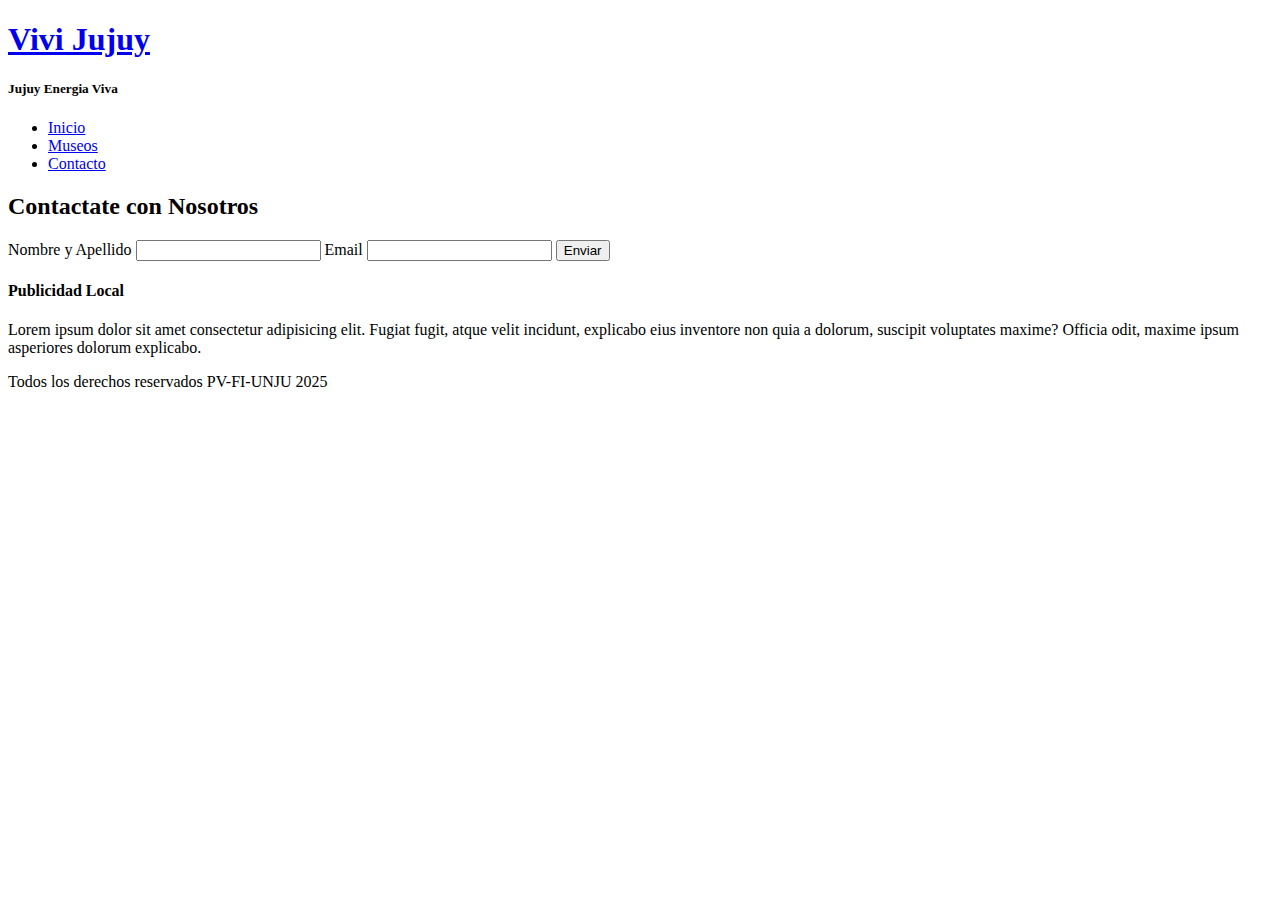
==== Facundo Pol-TP01/contacto.html @ 0e81b46f "html terminado FacundoPol" ====
<!DOCTYPE html>
<html lang="es">
<head>
    <meta charset="UTF-8">
    <meta name="viewport" content="width=device-width, initial-scale=1.0">
    <title>Jujuy Energia Viva</title>
</head>
<body>
    <header>
        <h1><a href="index.html">Vivi Jujuy</a></h1>
        <h5>Jujuy Energia Viva</h5>
    </header>
    <nav>
        <ul>
            <li><a href="index.html">Inicio</a></li>
            <li><a href="museos.html">Museos</a></li>
            <li><a href="contacto.html">Contacto</a></li>
        </ul>
    </nav>
    <main>
        <section>

            <h2>Contactate con Nosotros</h2>
            <article>  
                <form action="" class="formulario">
                    <label class="labels_form">Nombre y Apellido</label>
                    <input type="text" class="inputs_form">
                    <label>Email</label>
                    <input type="email">
                    <button id="enviar_contacto">Enviar</button>
                </form>
            </article>
        </section>
        <aside class="publicidad">
            <h4>Publicidad Local</h4>
            <p>
                Lorem ipsum dolor sit amet consectetur adipisicing elit. Fugiat fugit, 
                atque velit incidunt, explicabo eius inventore non quia a dolorum, suscipit 
                voluptates maxime? Officia odit, maxime ipsum asperiores dolorum explicabo.
            </p>
        </aside>
    </main>
    <footer>
        <p>Todos los derechos reservados PV-FI-UNJU 2025</p>
    </footer>
</body>
</html>
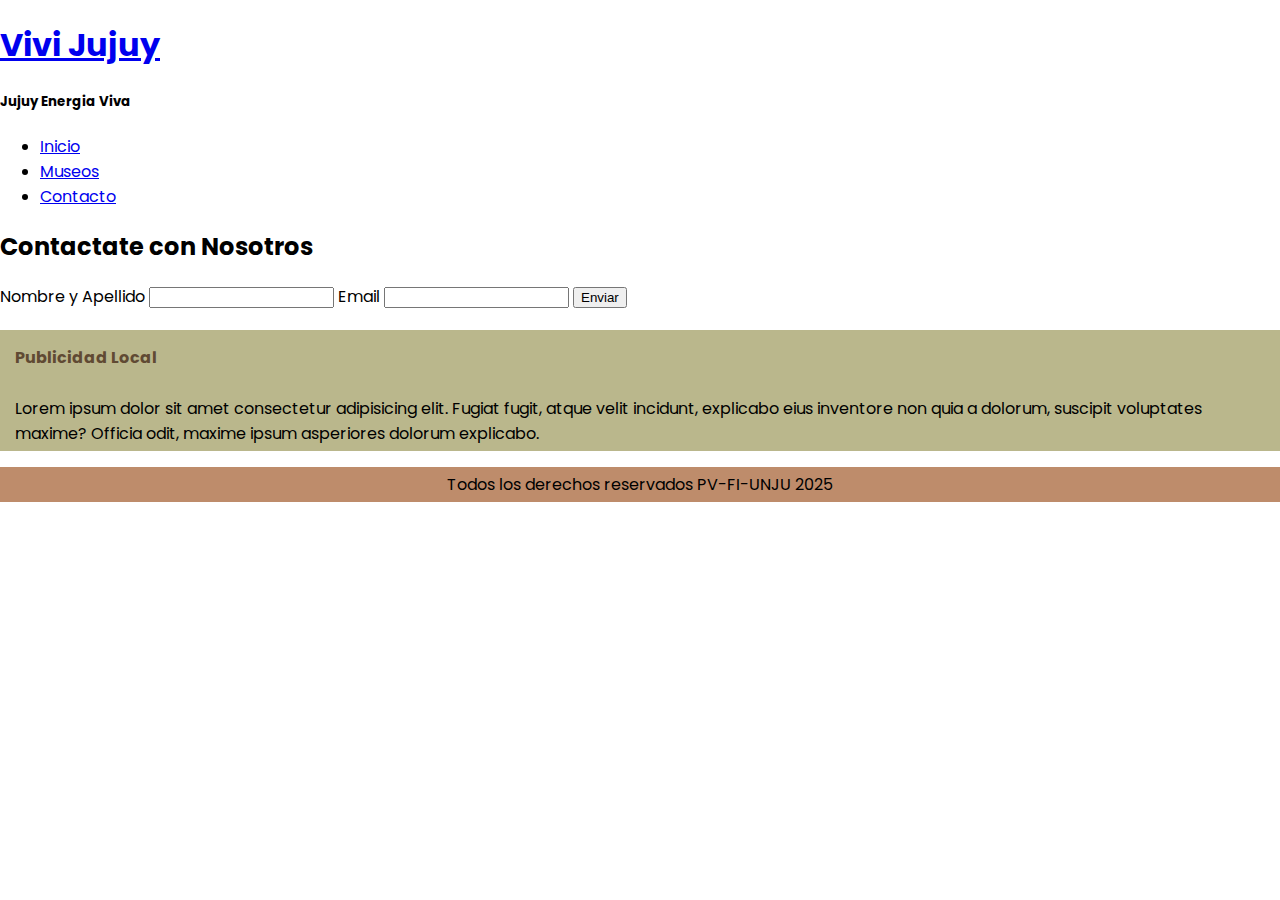
==== commit 2ccdd339: "css pagina principal terminado - FacundoPol" ====
--- a/Facundo Pol-TP01/contacto.html
+++ b/Facundo Pol-TP01/contacto.html
@@ -1,8 +1,12 @@
 <!DOCTYPE html>
 <html lang="es">
 <head>
+    <link rel="stylesheet" href="style.css">
     <meta charset="UTF-8">
     <meta name="viewport" content="width=device-width, initial-scale=1.0">
+    <link rel="preconnect" href="https://fonts.googleapis.com">
+    <link rel="preconnect" href="https://fonts.gstatic.com" crossorigin>
+    <link href="https://fonts.googleapis.com/css2?family=Delius+Unicase:wght@400;700&family=Poppins&family=Roboto:ital,wght@1,500&display=swap" rel="stylesheet">
     <title>Jujuy Energia Viva</title>
 </head>
 <body>
--- a/Facundo Pol-TP01/style.css
+++ b/Facundo Pol-TP01/style.css
@@ -0,0 +1,91 @@
+body{
+    margin: 0;
+    font-family: "Poppins", sans-serif;
+    font-weight: 400;
+    font-style: normal;
+}
+#ciudad img {
+    width: 100%;
+}
+
+#paisajes img{
+    width: 100%;
+}
+.cabecera h1 a{
+    color: #604a33;
+    text-decoration: none;
+    display: flex;
+    justify-content: center;
+    font-size: 80px;
+}
+.cabecera h5{
+    display: flex;
+    justify-content: center;
+}
+.menu{
+    margin: 0;
+    background-color: #879281;
+    padding: 25px;
+}
+.menu ul{
+    margin: 0;
+    display: flex;
+    flex-direction: row;
+    align-items: center;
+    justify-content:space-around;
+    list-style-type: none;
+}
+.menu ul a{
+    text-decoration: none;
+    color: black;
+}
+.menu ul a:hover{
+    color: white;
+}
+#segundo_titulo{
+    color:white;
+    background-color: #916b5e;
+    font-size: 40px;
+}
+.principal h2{
+    color:white;
+    display: flex;
+    align-items: center;
+    justify-content: center;
+}
+
+.principal article h2{
+    color:black;
+    background-color: #604a33;
+    padding: 15px;
+    display: flex;
+    align-items:center;
+    justify-content: start;
+}
+.contenido p{
+    margin: 5px;
+    padding: 10px;
+}
+.publicidad{
+    background-color: #bab78c;
+}
+.publicidad h4{
+    color: #604a33;
+    display: flex;
+    justify-content: start;
+    align-items: center;
+    padding: 15px 5px 5px 15px;
+}
+.publicidad p{
+    padding: 0px 5px 5px 15px;
+}
+footer{
+    background-color: #be8c6b;
+    margin: 0;
+    padding: 0;
+    height: 35px;
+    display: flex;
+    justify-content: center;
+    align-items: center;
+    
+}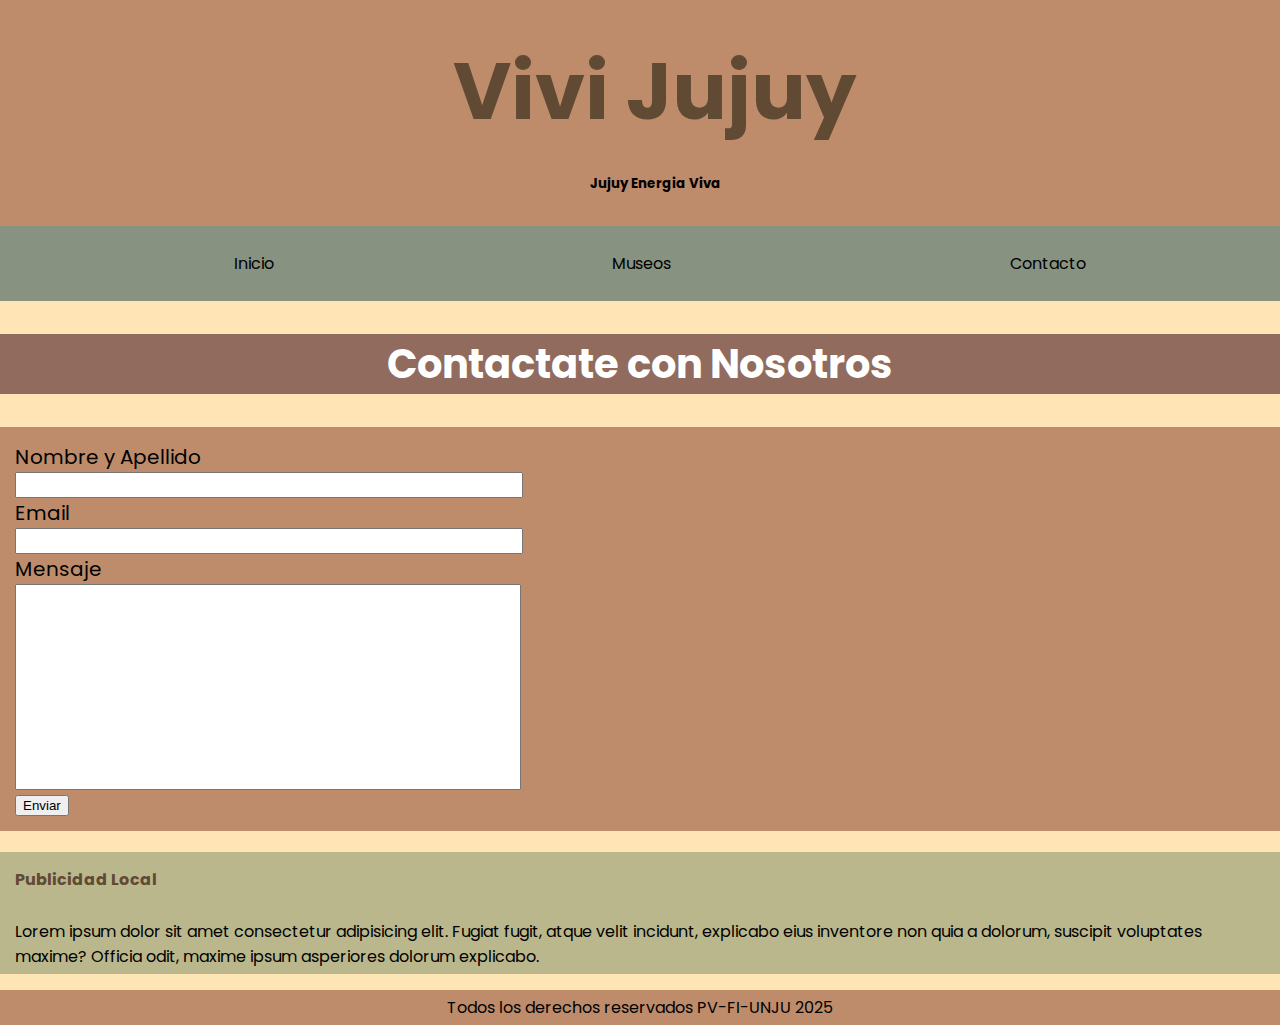
==== commit c219044f: "css terminado - FacundoPol" ====
--- a/Facundo Pol-TP01/contacto.html
+++ b/Facundo Pol-TP01/contacto.html
@@ -9,28 +9,39 @@
     <link href="https://fonts.googleapis.com/css2?family=Delius+Unicase:wght@400;700&family=Poppins&family=Roboto:ital,wght@1,500&display=swap" rel="stylesheet">
     <title>Jujuy Energia Viva</title>
 </head>
-<body>
-    <header>
+<body style="background-color: moccasin; ">
+    <header class="cabecera">
+        <style>
+            .cabecera{
+                background-color: #be8c6b;
+                padding: 10px;
+                width: 1290px;
+                font-family: "Poppins", sans-serif;
+                font-weight: 400;
+                font-style: normal;
+            }
+        </style>
         <h1><a href="index.html">Vivi Jujuy</a></h1>
         <h5>Jujuy Energia Viva</h5>
     </header>
-    <nav>
+    <nav class="menu">
         <ul>
             <li><a href="index.html">Inicio</a></li>
             <li><a href="museos.html">Museos</a></li>
             <li><a href="contacto.html">Contacto</a></li>
         </ul>
     </nav>
-    <main>
+    <main class="contacto">
         <section>
-
-            <h2>Contactate con Nosotros</h2>
+            <h2 class="segundo_titulo">Contactate con Nosotros</h2>
             <article>  
-                <form action="" class="formulario">
-                    <label class="labels_form">Nombre y Apellido</label>
+                <form class="formulario">
+                    <label>Nombre y Apellido</label>
                     <input type="text" class="inputs_form">
                     <label>Email</label>
                     <input type="email">
+                    <label>Mensaje</label>
+                    <textarea></textarea>
                     <button id="enviar_contacto">Enviar</button>
                 </form>
             </article>
--- a/Facundo Pol-TP01/style.css
+++ b/Facundo Pol-TP01/style.css
@@ -42,10 +42,13 @@
 .menu ul a:hover{
     color: white;
 }
-#segundo_titulo{
+.segundo_titulo{
     color:white;
     background-color: #916b5e;
     font-size: 40px;
+    display: flex;
+    align-items: center;
+    justify-content: center;
 }
 .principal h2{
     color:white;
@@ -88,4 +91,38 @@
     justify-content: center;
     align-items: center;
     
+}
+
+.museos article h2{
+    color:black;
+    background-color: #604a33;
+    padding: 15px;
+    display: flex;
+    align-items:center;
+    justify-content: start;
+}
+
+.formulario{
+    background-color: #be8c6b;
+    display: flex;
+    flex-direction: column;
+    justify-content:space-around;
+    align-items: start;
+    padding: 15px;
+}
+.formulario label{
+    font-size: 20px;
+}
+.formulario input{
+    width: 500px;
+    height: 20px;
+}
+.formulario textarea{
+    width: 500px;
+    height: 200px;
+    resize: none;
+}
+.formulario button{
+    margin: 5px 0px 0px 0px;
+    display: flex;
 }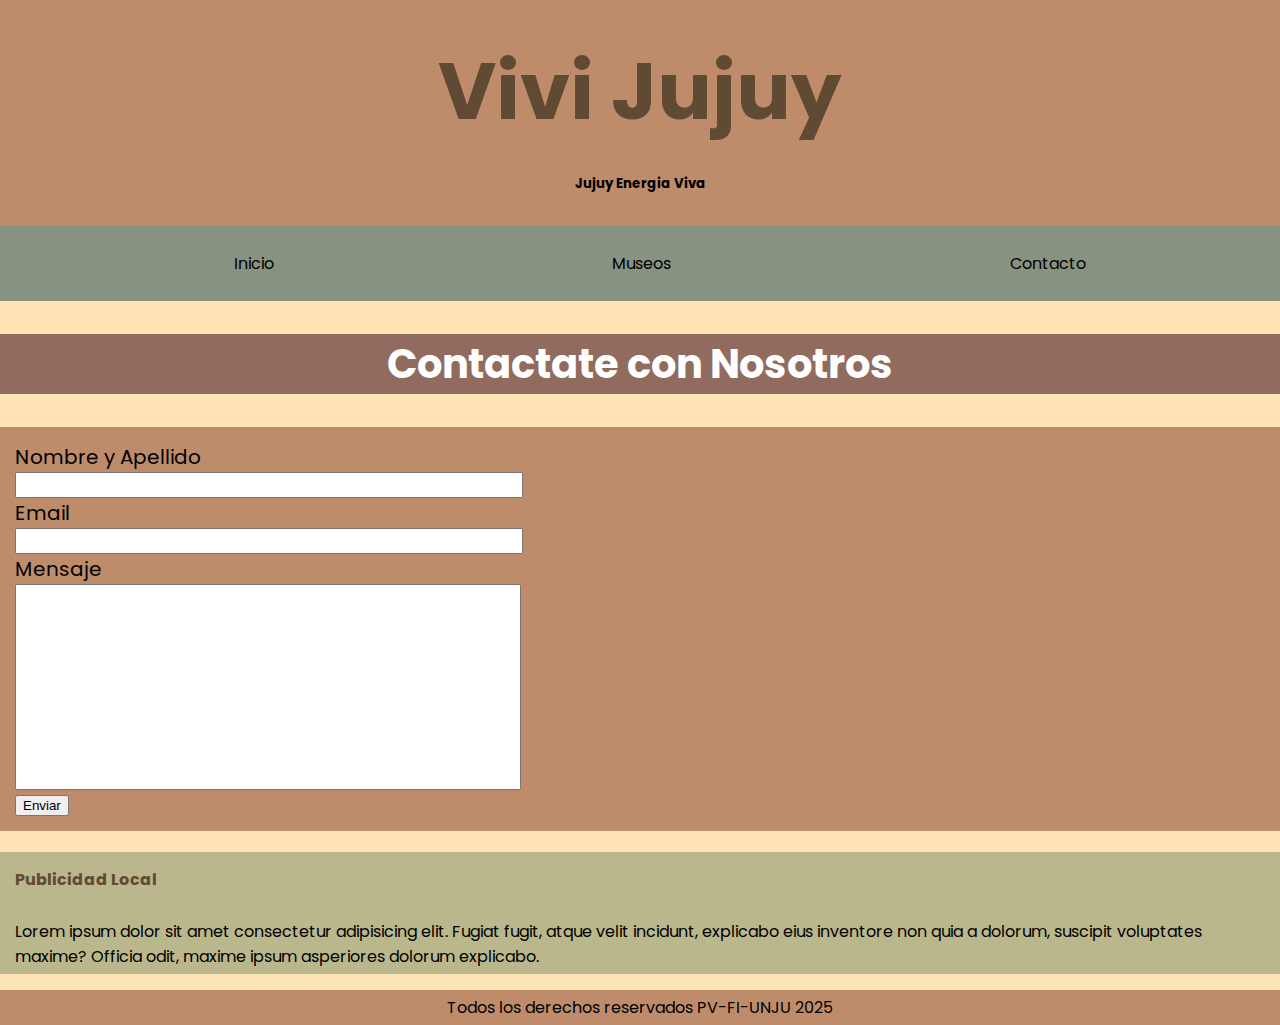
==== commit 3b5d155e: "agregada carpeta assets - aplicado div container - aplicado alert js - FacundoPol" ====
--- a/Facundo Pol-TP01/contacto.html
+++ b/Facundo Pol-TP01/contacto.html
@@ -1,7 +1,7 @@
 <!DOCTYPE html>
 <html lang="es">
 <head>
-    <link rel="stylesheet" href="style.css">
+    <link rel="stylesheet" href="Assets/Css/style.css">
     <meta charset="UTF-8">
     <meta name="viewport" content="width=device-width, initial-scale=1.0">
     <link rel="preconnect" href="https://fonts.googleapis.com">
@@ -9,18 +9,8 @@
     <link href="https://fonts.googleapis.com/css2?family=Delius+Unicase:wght@400;700&family=Poppins&family=Roboto:ital,wght@1,500&display=swap" rel="stylesheet">
     <title>Jujuy Energia Viva</title>
 </head>
-<body style="background-color: moccasin; ">
+<body>
     <header class="cabecera">
-        <style>
-            .cabecera{
-                background-color: #be8c6b;
-                padding: 10px;
-                width: 1290px;
-                font-family: "Poppins", sans-serif;
-                font-weight: 400;
-                font-style: normal;
-            }
-        </style>
         <h1><a href="index.html">Vivi Jujuy</a></h1>
         <h5>Jujuy Energia Viva</h5>
     </header>
@@ -37,12 +27,12 @@
             <article>  
                 <form class="formulario">
                     <label>Nombre y Apellido</label>
-                    <input type="text" class="inputs_form">
+                    <input type="text" class="inputs_form" id="nombyape">
                     <label>Email</label>
-                    <input type="email">
+                    <input type="email" id="email">
                     <label>Mensaje</label>
-                    <textarea></textarea>
-                    <button id="enviar_contacto">Enviar</button>
+                    <textarea id="msj"></textarea>
+                    <button id="enviar_contacto" onclick="funcion_form()">Enviar</button>
                 </form>
             </article>
         </section>
@@ -58,5 +48,15 @@
     <footer>
         <p>Todos los derechos reservados PV-FI-UNJU 2025</p>
     </footer>
+    <script>
+        function funcion_form()
+        {
+            event.preventDefault();
+            let nombre= document.getElementById("nombyape").value;
+            let email = document.getElementById("email").value;
+            let texto = document.getElementById("msj").value;
+            alert("Hola " +nombre+ " ,tu email es: "+email+" Tu Mensaje es: "+texto);
+        }
+    </script>
 </body>
 </html>--- a/Facundo Pol-TP01/Assets/Css/style.css
+++ b/Facundo Pol-TP01/Assets/Css/style.css
@@ -0,0 +1,137 @@
+body{
+    background-color: moccasin;
+    margin: 0;
+    font-family: "Poppins", sans-serif;
+    font-weight: 400;
+    font-style: normal;
+}
+.cabecera{
+    background-color: #be8c6b;
+    padding: 10px;
+    width: auto;
+    font-family: "Poppins", sans-serif;
+    font-weight: 400;
+    font-style: normal;
+}
+#ciudad img {
+    width: 100%;
+}
+
+#paisajes img{
+    width: 100%;
+}
+.cabecera h1 a{
+    color: #604a33;
+    text-decoration: none;
+    display: flex;
+    justify-content: center;
+    font-size: 80px;
+}
+.cabecera h5{
+    display: flex;
+    justify-content: center;
+}
+.menu{
+    margin: 0;
+    background-color: #879281;
+    padding: 25px;
+}
+.menu ul{
+    margin: 0;
+    display: flex;
+    flex-direction: row;
+    align-items: center;
+    justify-content:space-around;
+    list-style-type: none;
+}
+.menu ul a{
+    text-decoration: none;
+    color: black;
+}
+.menu ul a:hover{
+    color: white;
+}
+.segundo_titulo{
+    color:white;
+    background-color: #916b5e;
+    font-size: 40px;
+    display: flex;
+    align-items: center;
+    justify-content: center;
+}
+.container h2{
+    color:white;
+    display: flex;
+    align-items: center;
+    justify-content: center;
+}
+
+.container article h2{
+    color:black;
+    background-color: #604a33;
+    padding: 15px;
+    display: flex;
+    align-items:center;
+    justify-content: start;
+}
+.contenido p{
+    margin: 5px;
+    padding: 10px;
+}
+.publicidad{
+    background-color: #bab78c;
+}
+.publicidad h4{
+    color: #604a33;
+    display: flex;
+    justify-content: start;
+    align-items: center;
+    padding: 15px 5px 5px 15px;
+}
+.publicidad p{
+    padding: 0px 5px 5px 15px;
+}
+footer{
+    background-color: #be8c6b;
+    margin: 0;
+    padding: 0;
+    height: 35px;
+    display: flex;
+    justify-content: center;
+    align-items: center;
+    
+}
+
+.museos article h2{
+    color:black;
+    background-color: #604a33;
+    padding: 15px;
+    display: flex;
+    align-items:center;
+    justify-content: start;
+}
+
+.formulario{
+    background-color: #be8c6b;
+    display: flex;
+    flex-direction: column;
+    justify-content:space-around;
+    align-items: start;
+    padding: 15px;
+}
+.formulario label{
+    font-size: 20px;
+}
+.formulario input{
+    width: 500px;
+    height: 20px;
+}
+.formulario textarea{
+    width: 500px;
+    height: 200px;
+    resize: none;
+}
+.formulario button{
+    margin: 5px 0px 0px 0px;
+    display: flex;
+}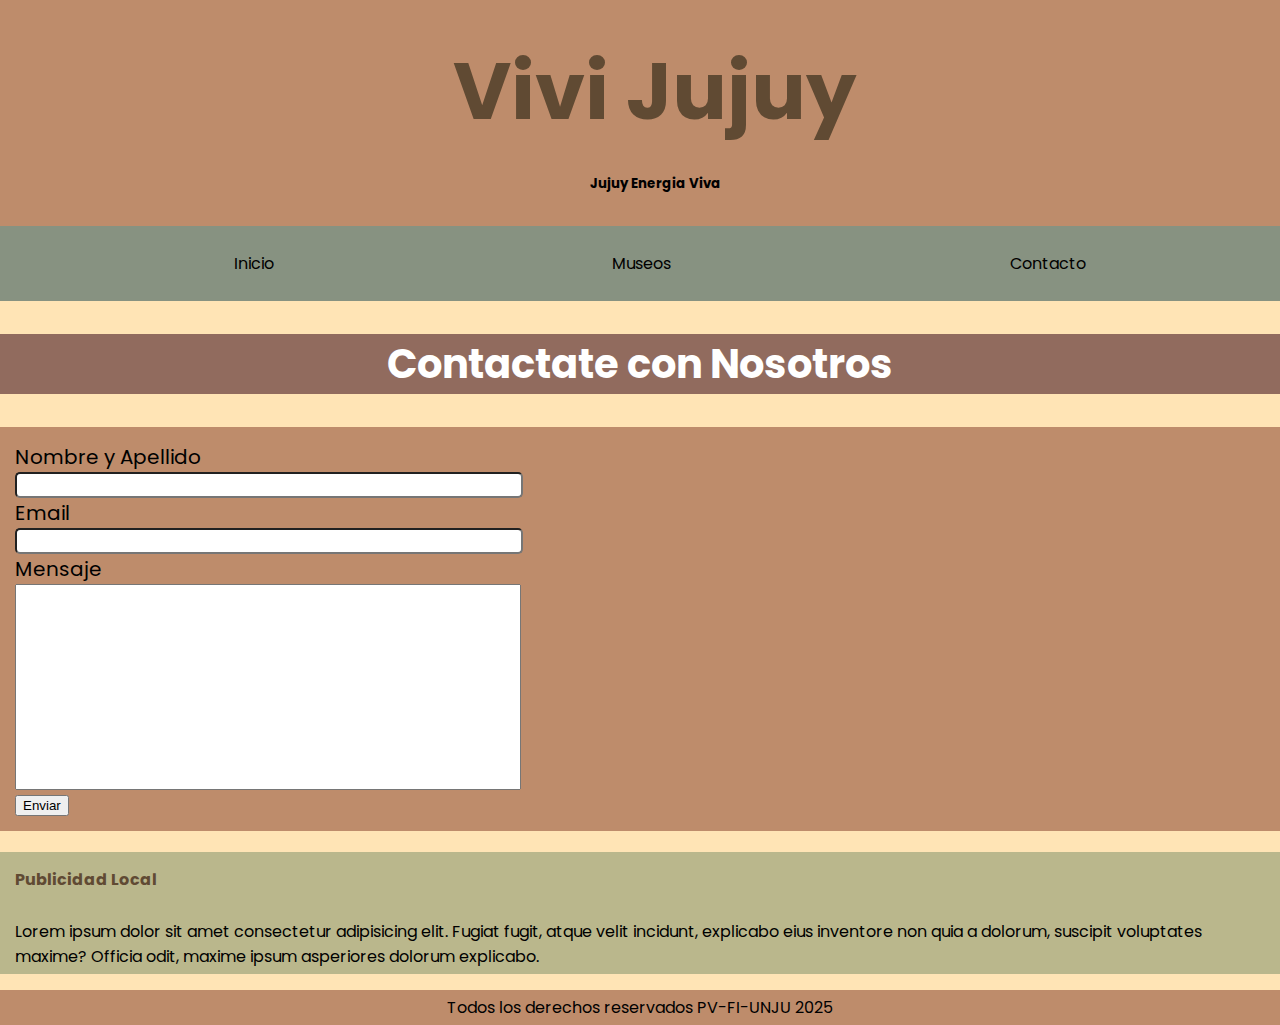
==== commit b174d2ac: "minimos cambios" ====
--- a/Facundo Pol-TP01/contacto.html
+++ b/Facundo Pol-TP01/contacto.html
@@ -1,7 +1,7 @@
 <!DOCTYPE html>
 <html lang="es">
 <head>
-    <link rel="stylesheet" href="Assets/Css/style.css">
+    <link rel="stylesheet" href="style.css">
     <meta charset="UTF-8">
     <meta name="viewport" content="width=device-width, initial-scale=1.0">
     <link rel="preconnect" href="https://fonts.googleapis.com">
@@ -9,8 +9,18 @@
     <link href="https://fonts.googleapis.com/css2?family=Delius+Unicase:wght@400;700&family=Poppins&family=Roboto:ital,wght@1,500&display=swap" rel="stylesheet">
     <title>Jujuy Energia Viva</title>
 </head>
-<body>
+<body style="background-color: moccasin; ">
     <header class="cabecera">
+        <style>
+            .cabecera{
+                background-color: #be8c6b;
+                padding: 10px;
+                width: 1290px;
+                font-family: "Poppins", sans-serif;
+                font-weight: 400;
+                font-style: normal;
+            }
+        </style>
         <h1><a href="index.html">Vivi Jujuy</a></h1>
         <h5>Jujuy Energia Viva</h5>
     </header>
@@ -27,12 +37,12 @@
             <article>  
                 <form class="formulario">
                     <label>Nombre y Apellido</label>
-                    <input type="text" class="inputs_form" id="nombyape">
+                    <input type="text" id="nomyape" required>
                     <label>Email</label>
-                    <input type="email" id="email">
+                    <input type="email" id="email" required>
                     <label>Mensaje</label>
-                    <textarea id="msj"></textarea>
-                    <button id="enviar_contacto" onclick="funcion_form()">Enviar</button>
+                    <textarea required id="mensaje"></textarea>
+                    <button id="enviar_contacto">Enviar</button>
                 </form>
             </article>
         </section>
@@ -48,15 +58,5 @@
     <footer>
         <p>Todos los derechos reservados PV-FI-UNJU 2025</p>
     </footer>
-    <script>
-        function funcion_form()
-        {
-            event.preventDefault();
-            let nombre= document.getElementById("nombyape").value;
-            let email = document.getElementById("email").value;
-            let texto = document.getElementById("msj").value;
-            alert("Hola " +nombre+ " ,tu email es: "+email+" Tu Mensaje es: "+texto);
-        }
-    </script>
 </body>
 </html>--- a/Facundo Pol-TP01/style.css
+++ b/Facundo Pol-TP01/style.css
@@ -0,0 +1,133 @@
+body{
+    margin: 0;
+    font-family: "Poppins", sans-serif;
+    font-weight: 400;
+    font-style: normal;
+}
+#ciudad img {
+    width: 100%;
+}
+
+#paisajes img{
+    width: 100%;
+}
+.cabecera h1 a{
+    color: #604a33;
+    text-decoration: none;
+    display: flex;
+    justify-content: center;
+    font-size: 80px;
+}
+.cabecera h5{
+    display: flex;
+    justify-content: center;
+}
+.menu{
+    margin: 0;
+    background-color: #879281;
+    padding: 25px;
+}
+.menu ul{
+    margin: 0;
+    display: flex;
+    flex-direction: row;
+    align-items: center;
+    justify-content:space-around;
+    list-style-type: none;
+}
+.menu ul a{
+    text-decoration: none;
+    color: black;
+}
+.menu ul a:hover{
+    color: white;
+}
+.segundo_titulo{
+    color:white;
+    background-color: #916b5e;
+    font-size: 40px;
+    display: flex;
+    align-items: center;
+    justify-content: center;
+}
+.principal h2{
+    color:white;
+    display: flex;
+    align-items: center;
+    justify-content: center;
+}
+
+.principal article h2{
+    color:black;
+    background-color: #604a33;
+    padding: 15px;
+    display: flex;
+    align-items:center;
+    justify-content: start;
+}
+.contenido p{
+    margin: 5px;
+    padding: 10px;
+}
+.publicidad{
+    background-color: #bab78c;
+}
+.publicidad h4{
+    color: #604a33;
+    display: flex;
+    justify-content: start;
+    align-items: center;
+    padding: 15px 5px 5px 15px;
+}
+.publicidad p{
+    padding: 0px 5px 5px 15px;
+}
+footer{
+    background-color: #be8c6b;
+    margin: 0;
+    padding: 0;
+    height: 35px;
+    display: flex;
+    justify-content: center;
+    align-items: center;
+    
+}
+
+.museos article h2{
+    color:black;
+    background-color: #604a33;
+    padding: 15px;
+    display: flex;
+    align-items:center;
+    justify-content: start;
+}
+.museos iframe{
+    width: 100%;
+}
+.formulario{
+    background-color: #be8c6b;
+    display: flex;
+    flex-direction: column;
+    justify-content:space-around;
+    align-items: start;
+    padding: 15px;
+}
+.formulario label{
+    font-size: 20px;
+}
+.formulario input{
+    border-radius: 5px;
+    width: 500px;
+    height: 20px;
+}
+.formulario textarea{
+    width: 500px;
+    height: 200px;
+    resize: none;
+}
+.formulario button{
+    margin: 5px 0px 0px 0px;
+    display: flex;
+}
+
+/*agregar carpeta assets (dentro carpeta css e imagenes)y en body agregar div class container , tambien agregar un alert para que capture los datos del form*/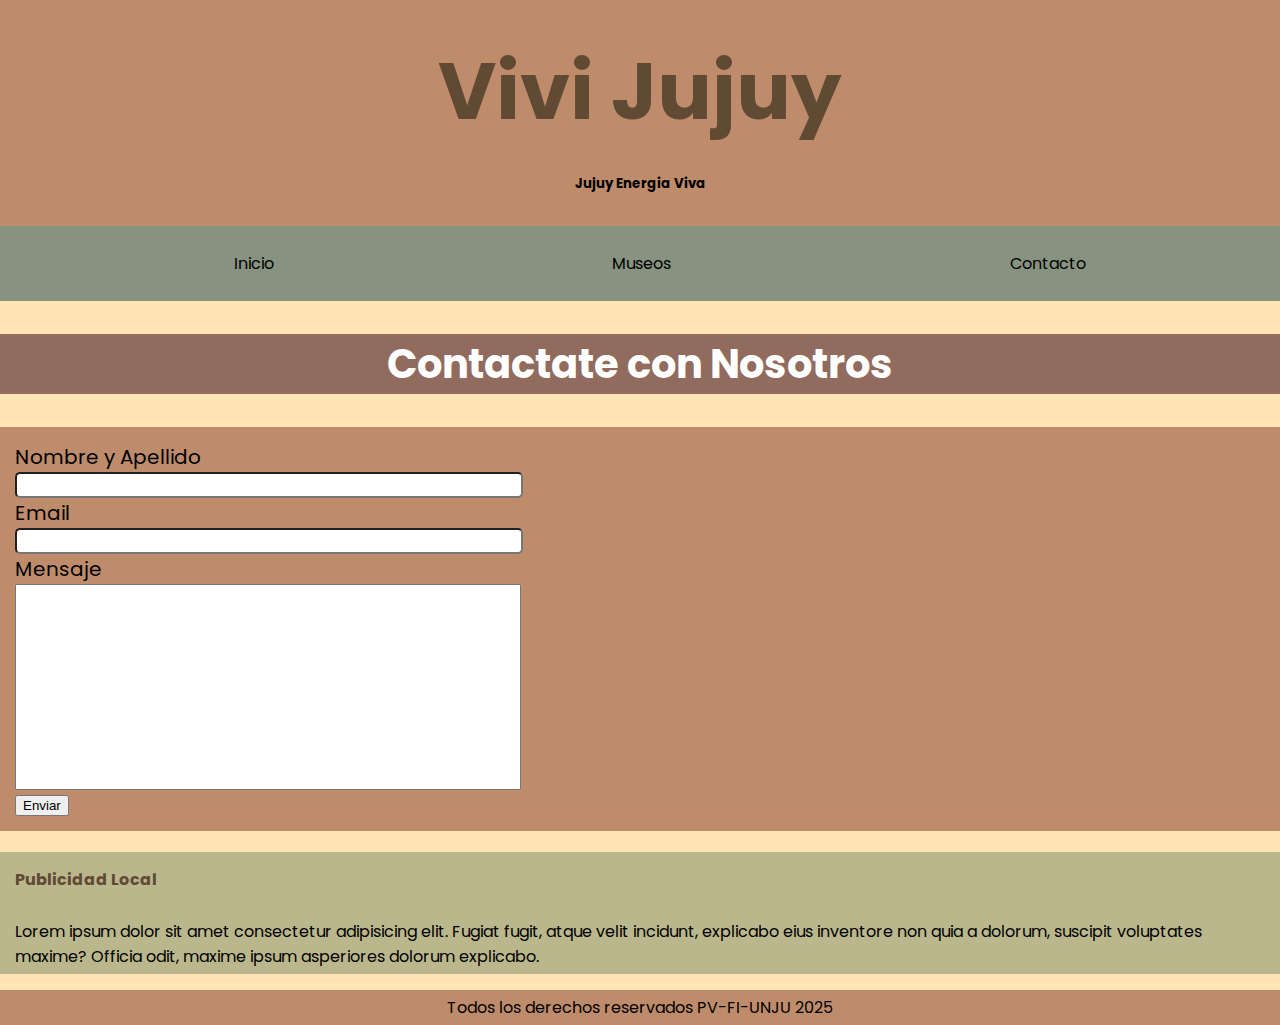
==== commit 3030ec14: "cambios realizados" ====
--- a/Facundo Pol-TP01/contacto.html
+++ b/Facundo Pol-TP01/contacto.html
@@ -1,7 +1,7 @@
 <!DOCTYPE html>
 <html lang="es">
 <head>
-    <link rel="stylesheet" href="style.css">
+    <link rel="stylesheet" href="Assets/Css/style.css">
     <meta charset="UTF-8">
     <meta name="viewport" content="width=device-width, initial-scale=1.0">
     <link rel="preconnect" href="https://fonts.googleapis.com">
@@ -9,18 +9,8 @@
     <link href="https://fonts.googleapis.com/css2?family=Delius+Unicase:wght@400;700&family=Poppins&family=Roboto:ital,wght@1,500&display=swap" rel="stylesheet">
     <title>Jujuy Energia Viva</title>
 </head>
-<body style="background-color: moccasin; ">
+<body>
     <header class="cabecera">
-        <style>
-            .cabecera{
-                background-color: #be8c6b;
-                padding: 10px;
-                width: 1290px;
-                font-family: "Poppins", sans-serif;
-                font-weight: 400;
-                font-style: normal;
-            }
-        </style>
         <h1><a href="index.html">Vivi Jujuy</a></h1>
         <h5>Jujuy Energia Viva</h5>
     </header>
@@ -37,12 +27,12 @@
             <article>  
                 <form class="formulario">
                     <label>Nombre y Apellido</label>
-                    <input type="text" id="nomyape" required>
+                    <input type="text" class="inputs_form" id="nombyape" required>
                     <label>Email</label>
                     <input type="email" id="email" required>
                     <label>Mensaje</label>
-                    <textarea required id="mensaje"></textarea>
-                    <button id="enviar_contacto">Enviar</button>
+                    <textarea id="msj" required></textarea>
+                    <button id="enviar_contacto" onclick="funcion_form()">Enviar</button>
                 </form>
             </article>
         </section>
@@ -58,5 +48,15 @@
     <footer>
         <p>Todos los derechos reservados PV-FI-UNJU 2025</p>
     </footer>
+    <script>
+        function funcion_form()
+        {
+            event.preventDefault();
+            let nombre= document.getElementById("nombyape").value;
+            let email = document.getElementById("email").value;
+            let texto = document.getElementById("msj").value;
+            alert("Hola " +nombre+ " ,tu email es: "+email+" Tu Mensaje es: "+texto);
+        }
+    </script>
 </body>
 </html>--- a/Facundo Pol-TP01/Assets/Css/style.css
+++ b/Facundo Pol-TP01/Assets/Css/style.css
@@ -0,0 +1,142 @@
+body{
+    background-color: moccasin;
+    margin: 0;
+    font-family: "Poppins", sans-serif;
+    font-weight: 400;
+    font-style: normal;
+}
+.cabecera{
+    background-color: #be8c6b;
+    padding: 10px;
+    width: auto;
+    font-family: "Poppins", sans-serif;
+    font-weight: 400;
+    font-style: normal;
+}
+#ciudad img {
+    width: 100%;
+}
+
+#paisajes img{
+    width: 100%;
+}
+.cabecera h1 a{
+    color: #604a33;
+    text-decoration: none;
+    display: flex;
+    justify-content: center;
+    font-size: 80px;
+}
+.cabecera h5{
+    display: flex;
+    justify-content: center;
+}
+.menu{
+    margin: 0;
+    background-color: #879281;
+    padding: 25px;
+}
+.menu ul{
+    margin: 0;
+    display: flex;
+    flex-direction: row;
+    align-items: center;
+    justify-content:space-around;
+    list-style-type: none;
+}
+.menu ul a{
+    text-decoration: none;
+    color: black;
+}
+.menu ul a:hover{
+    color: white;
+}
+.segundo_titulo{
+    color:white;
+    background-color: #916b5e;
+    font-size: 40px;
+    display: flex;
+    align-items: center;
+    justify-content: center;
+}
+.container h2{
+    color:white;
+    display: flex;
+    align-items: center;
+    justify-content: center;
+}
+
+.container article h2{
+    color:black;
+    background-color: #604a33;
+    padding: 15px;
+    display: flex;
+    align-items:center;
+    justify-content: start;
+}
+.contenido p{
+    margin: 5px;
+    padding: 10px;
+}
+.publicidad{
+    background-color: #bab78c;
+}
+.publicidad h4{
+    color: #604a33;
+    display: flex;
+    justify-content: start;
+    align-items: center;
+    padding: 15px 5px 5px 15px;
+}
+.publicidad p{
+    padding: 0px 5px 5px 15px;
+}
+footer{
+    background-color: #be8c6b;
+    margin: 0;
+    padding: 0;
+    height: 35px;
+    display: flex;
+    justify-content: center;
+    align-items: center;
+    
+}
+
+.museos article h2{
+    color:black;
+    background-color: #604a33;
+    padding: 15px;
+    display: flex;
+    align-items:center;
+    justify-content: start;
+}
+.museos iframe{
+    width: 100%;
+}
+.formulario{
+    background-color: #be8c6b;
+    display: flex;
+    flex-direction: column;
+    justify-content:space-around;
+    align-items: start;
+    padding: 15px;
+}
+.formulario label{
+    font-size: 20px;
+}
+.formulario input{
+    border-radius: 5px;
+    width: 500px;
+    height: 20px;
+}
+.formulario textarea{
+    width: 500px;
+    height: 200px;
+    resize: none;
+}
+.formulario button{
+    margin: 5px 0px 0px 0px;
+    display: flex;
+}
+
+/*agregar carpeta assets (dentro carpeta css e imagenes)y en body agregar div class container , tambien agregar un alert para que capture los datos del form*/